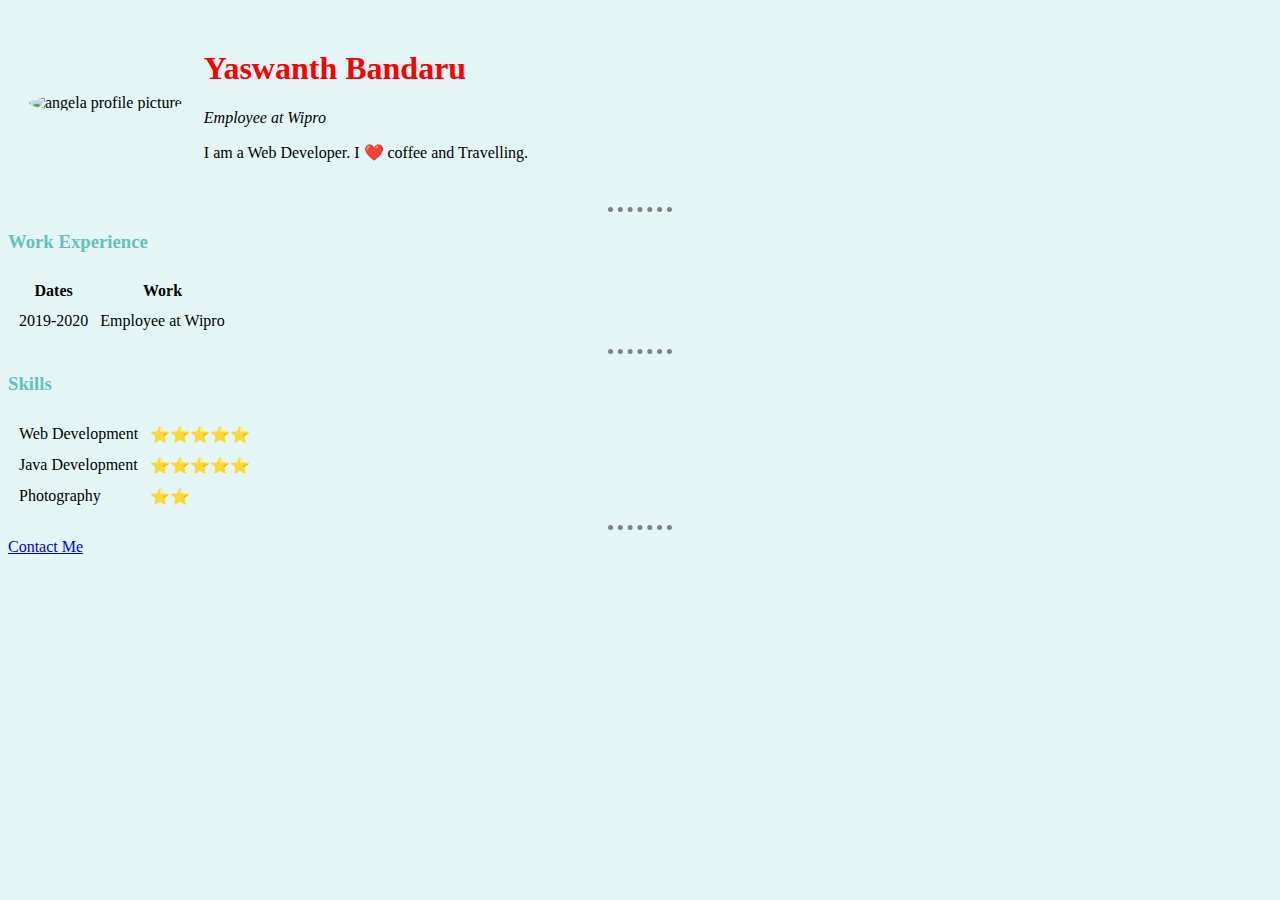
==== index.html @ abf6f37c "Add files via upload" ====
<!DOCTYPE html>
<html>
  <head>
    <meta charset="utf-8">
    <title>Yaswanth's Personal Site</title>
    <link rel="stylesheet" href="css/styles.css">
  </head>

  <body>
    <table cellspacing="20">
      <tr>
        <td><img src="c:/users/ba40043552/downloads/SPIDER.png" alt="angela profile picture"></td>
        <td><h1>Yaswanth Bandaru</h1>
        <p><em>Employee at Wipro</em></p>
        <p>I am a Web Developer. I ❤️ coffee and Travelling.</p></td>
      </tr>
    </table>
    <hr>
    <h3>Work Experience</h3>
    <table cellspacing="10">
      <thead>
        <tr>
          <th>Dates</th>
          <th>Work</th>
        </tr>
      </thead>
      <tbody>
        <tr>
          <td>2019-2020</td>
          <td>Employee at Wipro</td>
        </tr>
      </tbody>
    </table>
    <hr>
    <h3>Skills</h3>
    <table cellspacing="10">
      <tr>
        <td>Web Development</td>
        <td>⭐️⭐️⭐️⭐️⭐️</td>
      </tr>
      <tr>
        <td>Java Development</td>
        <td>⭐️⭐️⭐️⭐️⭐️</td>
      </tr>
      <tr>
        <td>Photography</td>
        <td>⭐️⭐️</td>
      </tr>
    </table>
    <hr>
    <a href="contactme.html">Contact Me</a>
  </body>
</html>
---- css/styles.css ----
img{
	border-radius:50%;
	}
body{
	background-color:#e3f6f5;
}
hr{
	border-style:none;
	border-top-style:dotted;
	border-width:5px;
	width:5%;
	color:grey;
}
h3{
	color:#66bfbf;
}
h1{
	color:red;
	font-family: 'Fugaz One';
}
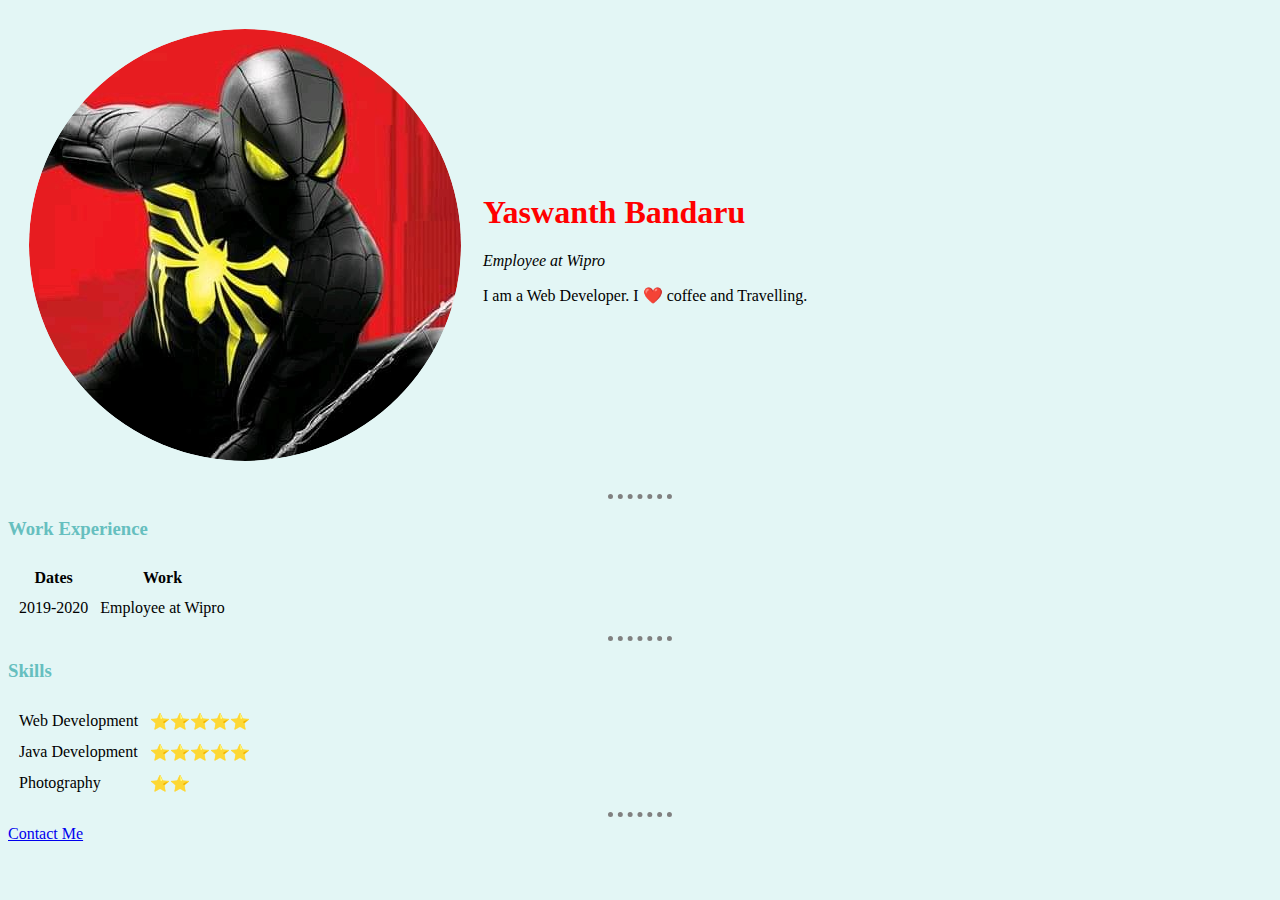
==== commit 3a8189a3: "Update index.html" ====
--- a/index.html
+++ b/index.html
@@ -9,7 +9,7 @@
   <body>
     <table cellspacing="20">
       <tr>
-        <td><img src="c:/users/ba40043552/downloads/SPIDER.png" alt="angela profile picture"></td>
+        <td><img src="images/SPIDER.png" alt="yaswanth profile picture"></td>
         <td><h1>Yaswanth Bandaru</h1>
         <p><em>Employee at Wipro</em></p>
         <p>I am a Web Developer. I ❤️ coffee and Travelling.</p></td>
@@ -50,4 +50,4 @@
     <hr>
     <a href="contactme.html">Contact Me</a>
   </body>
-</html>+</html>
